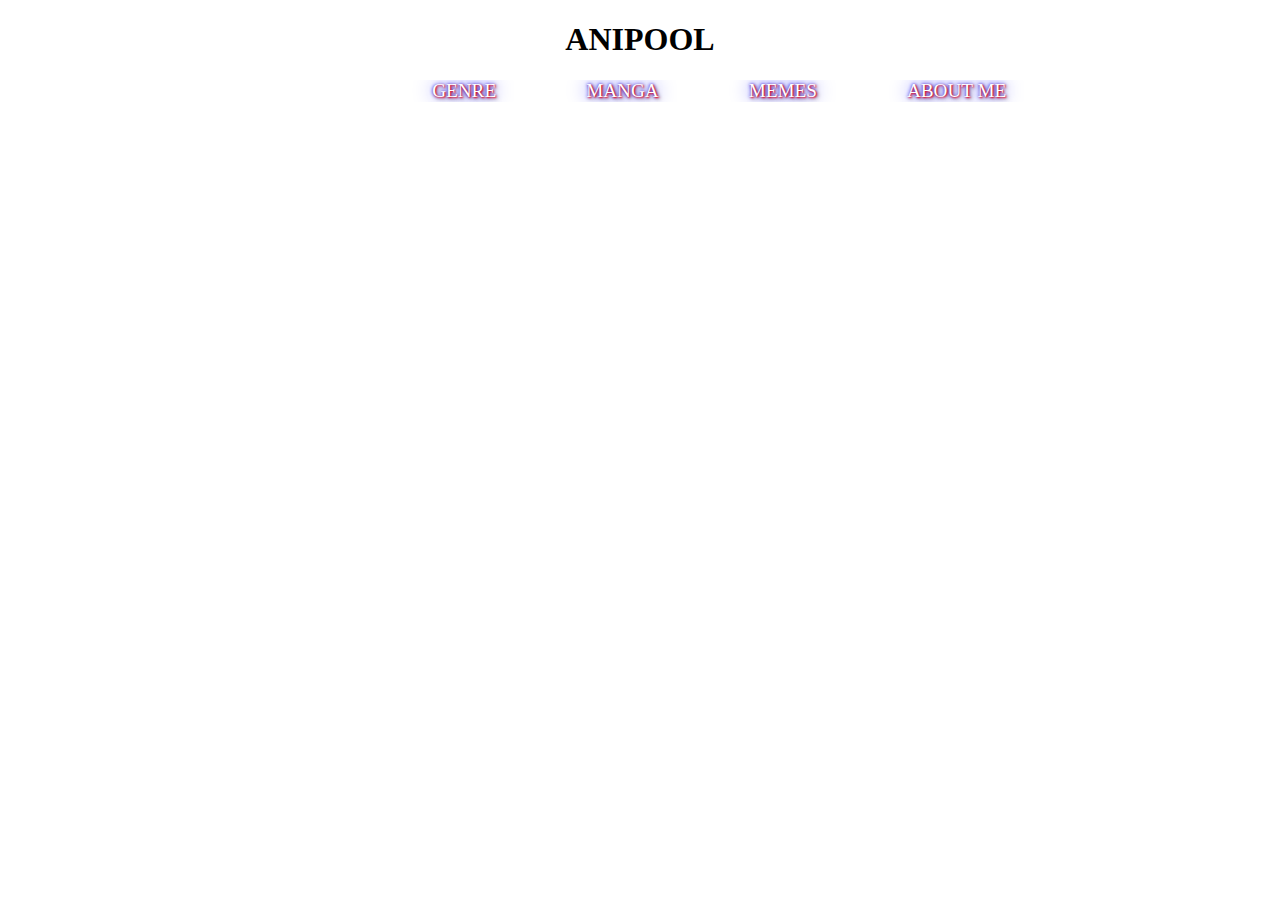
==== expime.html @ ebd8ddf5 "Add files via upload" ====
<!DOCTYPE html>
<html>
<head><title>otaku</title>
<meta name="viewport" content="width=device-width, initial-scale=1">
<style>
  body{
    background-image:url('https://i.pinimg.com/originals/09/20/c2/0920c223e56fd05639cfde644a20cf12.gif');
    background-position: center ;
background-attachment: fixed;
background-size: cover;
  }
  li a {
        display: inline;
        color: white;
        text-shadow: 1px 1px 2px red, 0 0 1em blue, 0 0 0.2em blue, 2px 2px 4px #927f7f;
        text-align: center;
        padding: 44px 45px;
        text-decoration: none;
        font-size: larger;
     }
        ul {
        list-style-type: none;
        margin:0px;
        padding:0px; ;
        overflow: hidden;
        margin-left: 30%;
      }
      
      li {
        float: left;
      }
</style>
</head>
<link rel="stylesheet" href="expime.css">
<body>

<h1 class="glow"><center>ANIPOOL</center></h1>
    <ul>
      <li><a  href="genre.html">GENRE</a></li>
      <li><a href="manga.html">MANGA</a></li>
      <li><a href="memes.html">MEMES</a></li>
      <li><a href="#aboutme">ABOUT ME</a></li>
    </ul>
    <div class="home">
      <video autoplay muted loop>
        <source src="ressources/cooking.mp4" type="video/mp4" />
      </video>
    </div>
     
</body>
</html>
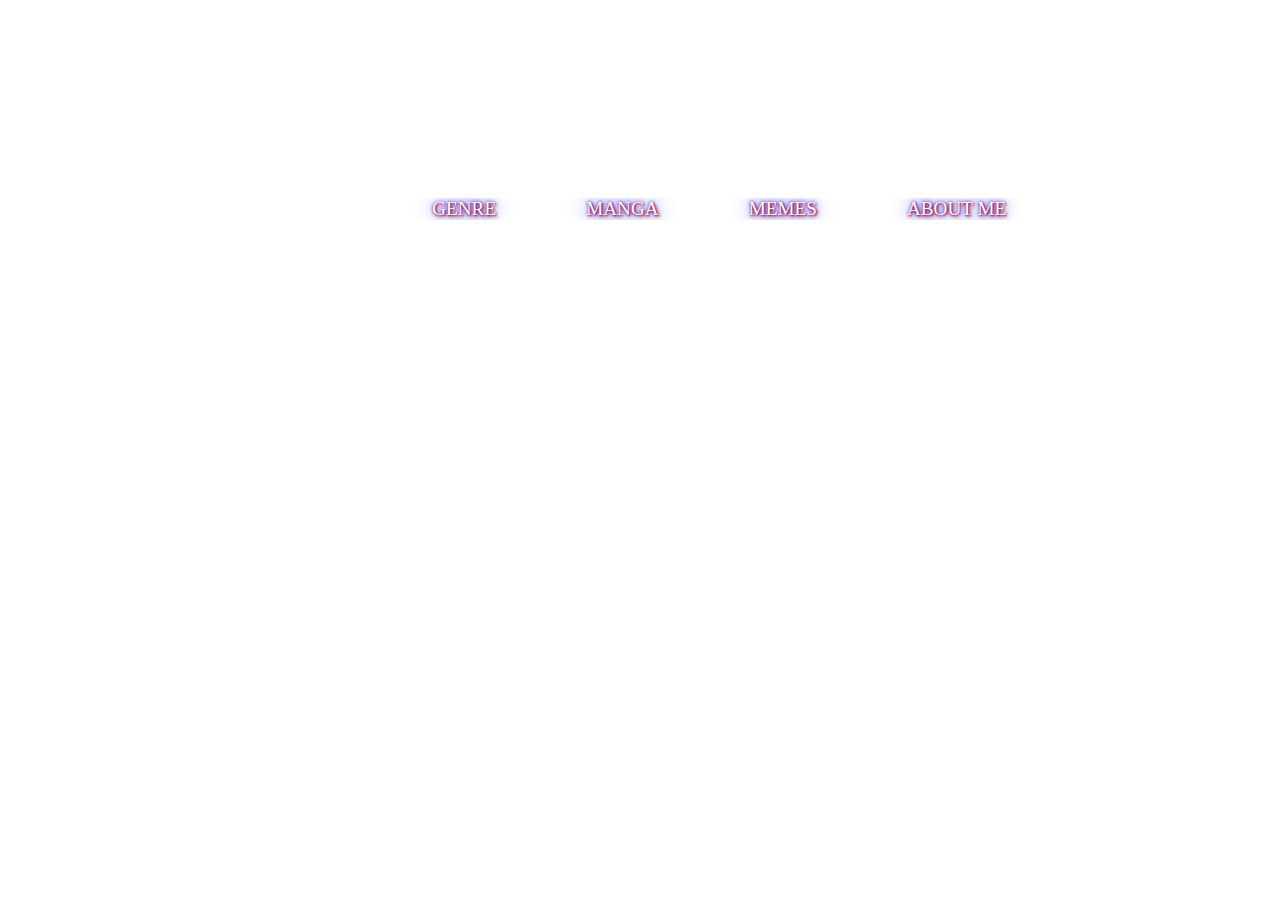
==== commit 5566dcfc: "added css" ====
--- a/expime.html
+++ b/expime.html
@@ -28,10 +28,28 @@
       
       li {
         float: left;
-      }
+      }body {
+    font-family: cursive;
+  }
+  
+  .glow {
+    font-size: 80px;
+    color: #fff;
+    text-align: center;
+    animation: glow 1s ease-in-out infinite alternate;
+  }
+  
+  @keyframes glow {
+    from {
+      text-shadow: 0 0 10px #fff, 0 0 20px #fff, 0 0 30px #e60073, 0 0 40px #e60073, 0 0 50px #e60073, 0 0 60px #e60073, 0 0 70px #e60073;
+    }
+    
+    to {
+      text-shadow: 0 0 20px #fff, 0 0 30px #ff4da6, 0 0 40px #ff4da6, 0 0 50px #ff4da6, 0 0 60px #ff4da6, 0 0 70px #ff4da6, 0 0 80px #ff4da6;
+    }
+  }
 </style>
 </head>
-<link rel="stylesheet" href="expime.css">
 <body>
 
 <h1 class="glow"><center>ANIPOOL</center></h1>
@@ -40,12 +58,6 @@
       <li><a href="manga.html">MANGA</a></li>
       <li><a href="memes.html">MEMES</a></li>
       <li><a href="#aboutme">ABOUT ME</a></li>
-    </ul>
-    <div class="home">
-      <video autoplay muted loop>
-        <source src="ressources/cooking.mp4" type="video/mp4" />
-      </video>
-    </div>
-     
-</body>
+    </ul>  
+  </body>
 </html> 
